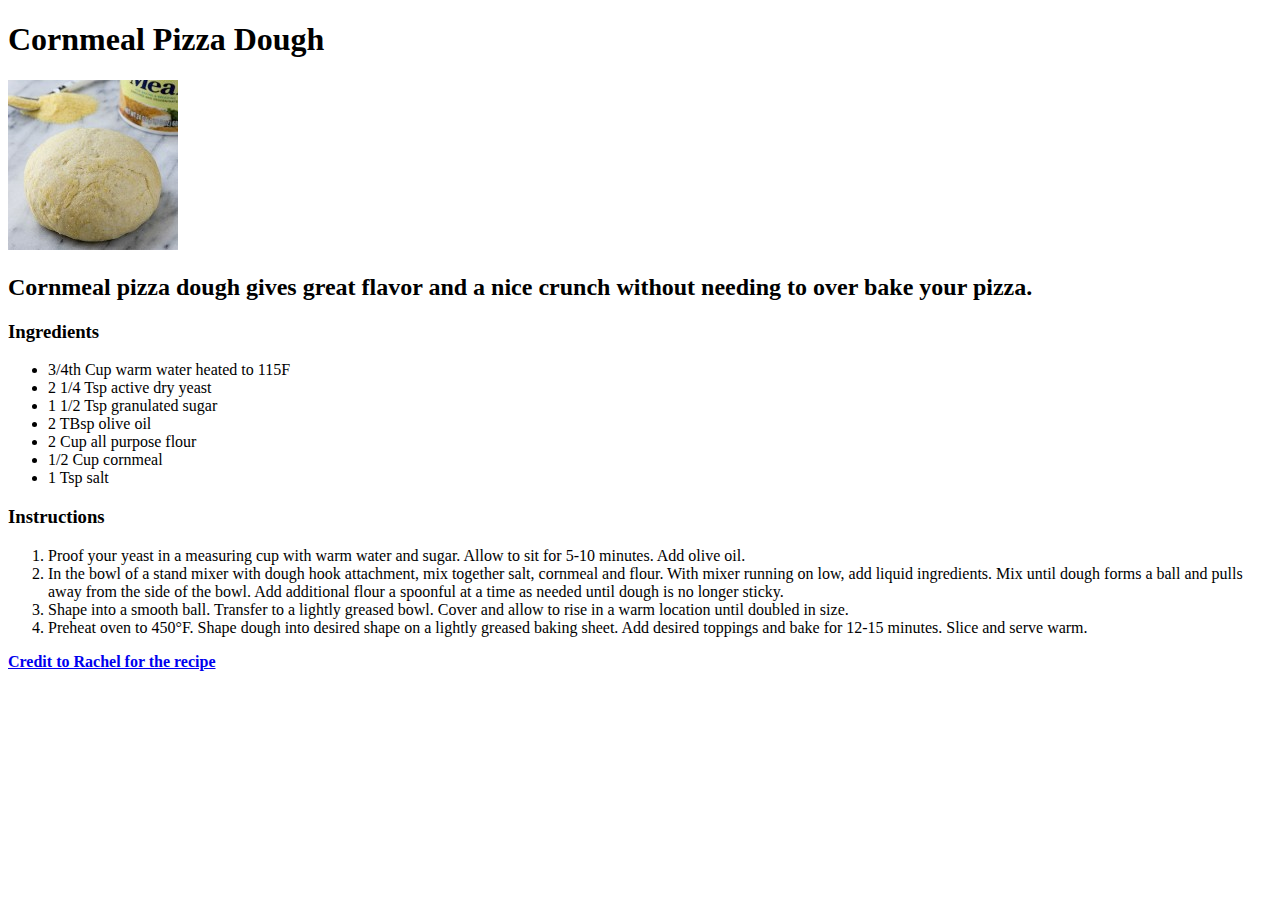
==== recipes/cornmealpizzadough.html @ 963ea528 "Add Cornmeal Pizza Dough recipe and link from homepage" ====
<!DOCTYPE html>
<html lang="en">
    <head>
        <meta charset="utf-8">
        <title>Cornmeal Pizza Dough</title>
    </head>
    <body>
        <h1>Cornmeal Pizza Dough</h1>
        <img src="../images/cornmealpizzadough.jpg" alt="cornmeal pizza dough, raw">
        <h2>Cornmeal pizza dough gives great flavor and a nice crunch without needing to over bake your pizza.</h2>
        <h3>Ingredients</h3>
        <ul>
            <li>3/4th Cup warm water heated to 115F</li>
            <li>2 1/4 Tsp active dry yeast</li>
            <li>1 1/2 Tsp granulated sugar</li>
            <li>2 TBsp olive oil</li>
            <li>2 Cup all purpose flour</li>
            <li>1/2 Cup cornmeal</li>
            <li>1 Tsp salt</li>
        </ul>
        <h3>Instructions</h3>
        <ol>
            <li>Proof your yeast in a measuring cup with warm water and sugar. Allow to sit for 5-10 minutes. Add olive oil.</li>
            <li>In the bowl of a stand mixer with dough hook attachment, mix together salt, cornmeal and flour. With mixer running on low, add liquid ingredients. Mix until dough forms a ball and pulls away from the side of the bowl. Add additional flour a spoonful at a time as needed until dough is no longer sticky.</li>
            <li>Shape into a smooth ball. Transfer to a lightly greased bowl. Cover and allow to rise in a warm location until doubled in size.</li>
            <li>Preheat oven to 450°F. Shape dough into desired shape on a lightly greased baking sheet. Add desired toppings and bake for 12-15 minutes. Slice and serve warm.</li>
        </ol>
        <a href="https://www.bakedbyrachel.com/cornmeal-pizza-dough-recipe/"><strong>Credit to Rachel for the recipe</strong></a>
    </body>
</html>
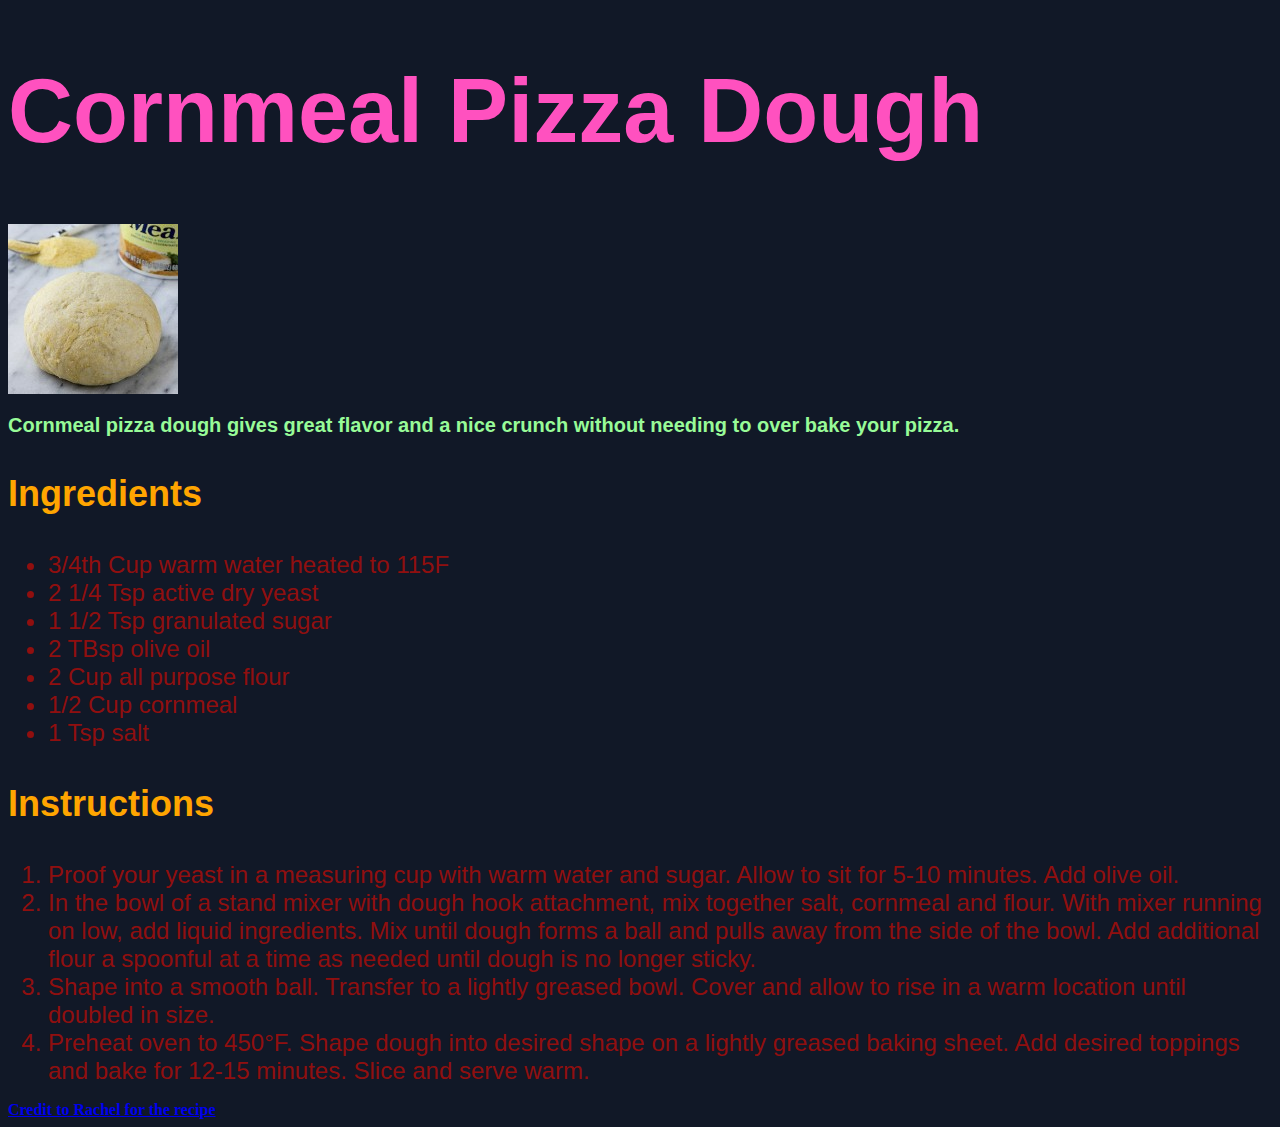
==== commit 642def48: "Add style to recipe pages" ====
--- a/recipes/cornmealpizzadough.html
+++ b/recipes/cornmealpizzadough.html
@@ -3,6 +3,7 @@
     <head>
         <meta charset="utf-8">
         <title>Cornmeal Pizza Dough</title>
+        <link rel="stylesheet" href="../style/style.css" />
     </head>
     <body>
         <h1>Cornmeal Pizza Dough</h1>
--- a/style/style.css
+++ b/style/style.css
@@ -0,0 +1,33 @@
+* {
+    background-color: rgb(17 24 39); 
+}
+
+h1,h2,h3,li {
+    font-family: Helvetica, sans-serif;
+}
+
+h1 {
+
+    color:rgb(255, 81, 191);
+    font-size: 90px
+}
+
+h2{
+    color:palegreen;
+    font-size: 20px
+}
+
+h3{
+    color:orange;
+    font-size: 36px
+}
+
+li {
+    color: rgb(144, 15, 15);
+    font-size: 24px
+}
+
+.link {
+    color: whitesmoke
+}
+
